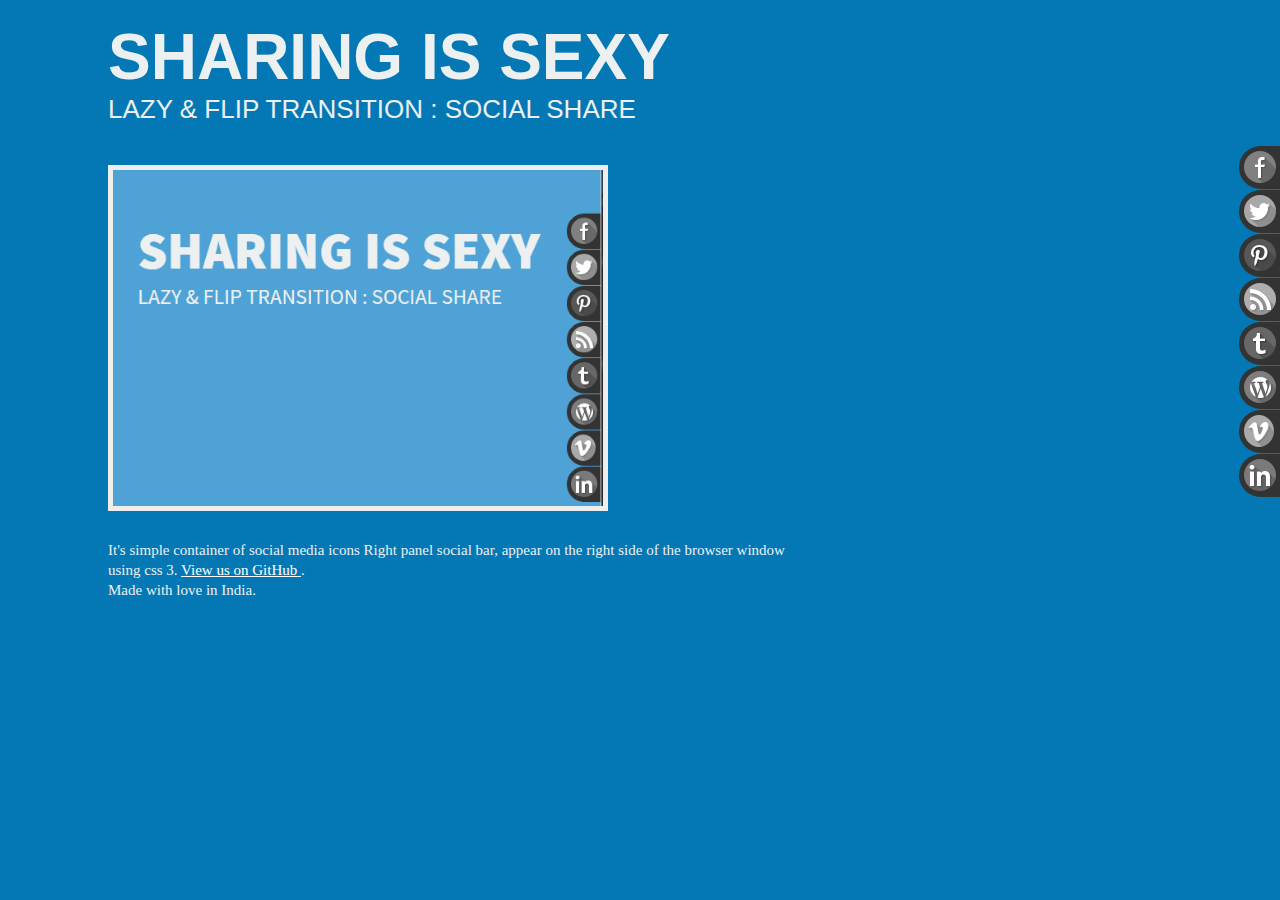
==== index.html @ e1796046 "Sharing is Sexy Social Icons Added" ====
<!DOCTYPE html>
<html> <!--<![endif]-->
<head>
	<meta charset="utf-8">
	<title>Sharing is Sexy : Social Design</title>
	<meta name="viewport" content="width=device-width, initial-scale=1.0">
	<link rel="stylesheet" href="http://fonts.googleapis.com/css?family=Lato:400">
	<link rel="stylesheet" href="http://fonts.googleapis.com/css?family=Source+Sans+Pro:400,900">
	<link rel="stylesheet" href="css/share.css">
	<style type="text/css">
	body{
		/*height: 10000px;*/
		font-family: "Segoe UI";
		background-color: #0478B5;
    -webkit-animation-name: tricksway; /* Chrome, Safari, Opera */
    -webkit-animation-duration: 12s; /* Chrome, Safari, Opera */
    animation-name: tricksway;
    animation-duration: 12s;
    animation-iteration-count: 23;
}

/* Chrome, Safari, Opera */
@-webkit-keyframes tricksway {
    0%   {background-color: #0478B5;}
    25%  {background-color: #075D6C;}
    50%  {background-color: #47B0E0;}
    100% {background-color: #AA0057;}
}

/* Standard syntax */
@keyframes tricksway {
    0%  {background-color: #0478B5;}
    25%  {background-color: #075D6C;}
    50%  {background-color: #47B0E0;}
    100% {background-color: #AA0057;}
}


	/** content **/
	.content{
		margin-top: 20px;
		margin-left: 100px;
		width: 700px;
	}
	h1, h2{
		font-family: "Segoe UI",sans-serif;
		color: #ecf0f1;
		padding: 0px;
		margin: 0px;
		font-weight: normal;
	}

	h1{
		font-weight: 900;
		font-size: 64px;
	}

	h2{
		font-size:26px;
	}

	p{
		color: #ecf0f1;
		font-family: Segoe UI;
		line-height: 20px;
		font-size: 15px;
		padding-top: 10px;
	}
	.me {
		color: #fff;
	}
	.sexy {
		border: 5px solid #eee;
		margin-top: 40px;
		width: 70%;
	}
	</style>
</head>
<body>
	<div class="fix-container">
		<ul class="fix">
			<li>
				<img width="32" height="32" title="" alt="" src="img/fb.png" />
				<p>Facebook</p>
			</li>
			<li>
				<img width="32" height="32" title="" alt="" src="img/tw.png" />
				<p>Twitter</p>
			</li>
			<li>
				<img width="32" height="32" title="" alt="" src="img/pin.png" />
				<p>Pinterest</p>
			</li>
			<li>
				<img width="32" height="32" title="" alt="" src="img/rss.png" />
				<p>RSS</p>
			</li>
			<li>
				<img width="32" height="32" title="" alt="" src="img/tm.png" />
				<p>Tumblr</p>
			</li>
			<li>
				<img width="32" height="32" title="" alt="" src="img/wp.png" />
				<p>WordPress</p>
			</li>
			<li>
				<img width="30" height="32" title="" alt="" src="img/vm.png" />
				<p>Vimeo</p>
			</li>
			<li>
				<img width="32" height="32" title="" alt="" src="img/li.png" />
				<p>Linkedin</p>
			</li>
		</ul>
	</div>
	<div class="content">
		<h1>SHARING IS SEXY</h1>
		<h2>LAZY & FLIP TRANSITION : SOCIAL SHARE</h2>
		<img class="sexy" src="img/sexy.gif" alt="SHARING IS SEXY" title="SHARING IS SEXY">
		<p>
			It's simple container of social media icons Right panel social bar, appear on the right side of the browser window using css 3. 
			<a class="me" href=""> View us on GitHub </a>.
			<br>
		 Made with love in India.
		</p>
	</div>
</body>
</html>
---- css/share.css ----
.fix-container{
		/*background-color: #333;*/
		padding: 0px;
		margin: 0px;
		position: fixed;
		right: -119px;
		top:130px;
		width: 200px;

	}

	.fix li{
		list-style-type: none;
		background-color: #333;
		color: #efefef;
		height: 43px;
		padding: 0px;
		margin: 0px 0px 1px 0px;
		-webkit-transition:all 0.25s ease-in-out;
		-moz-transition:all 0.25s ease-in-out;
		-o-transition:all 0.25s ease-in-out;
		transition:all 0.25s ease-in-out;
		border-radius: 25px;
		cursor: pointer;
		
                filter: gray; 
                -webkit-filter:  grayscale(1) opacity(1) saturate(5.1);
	}

	.fix li:hover{
		margin-left: -115px;
		-webkit-transform: translateX(-115px);
		-moz-transform: translateX(-115px);
		-o-transform: translateX(-115px);
		-ms-transform: translateX(-115px);
		transform:translateX(-115px);
		background-color: #00A0CF;
                -webkit-filter: grayscale(0%);
                transform: rotate(360deg);
        transition: all 0.3s ease-in-out 0s;
	}

	.fix li img{
		float: left;
		margin: 5px 5px;
		margin-right: 10px;
		border-radius: 50%;
	}
	
	.fix li p{
		padding: 0px;
		margin: 0px;
		text-transform: uppercase;
		line-height: 43px;

	}
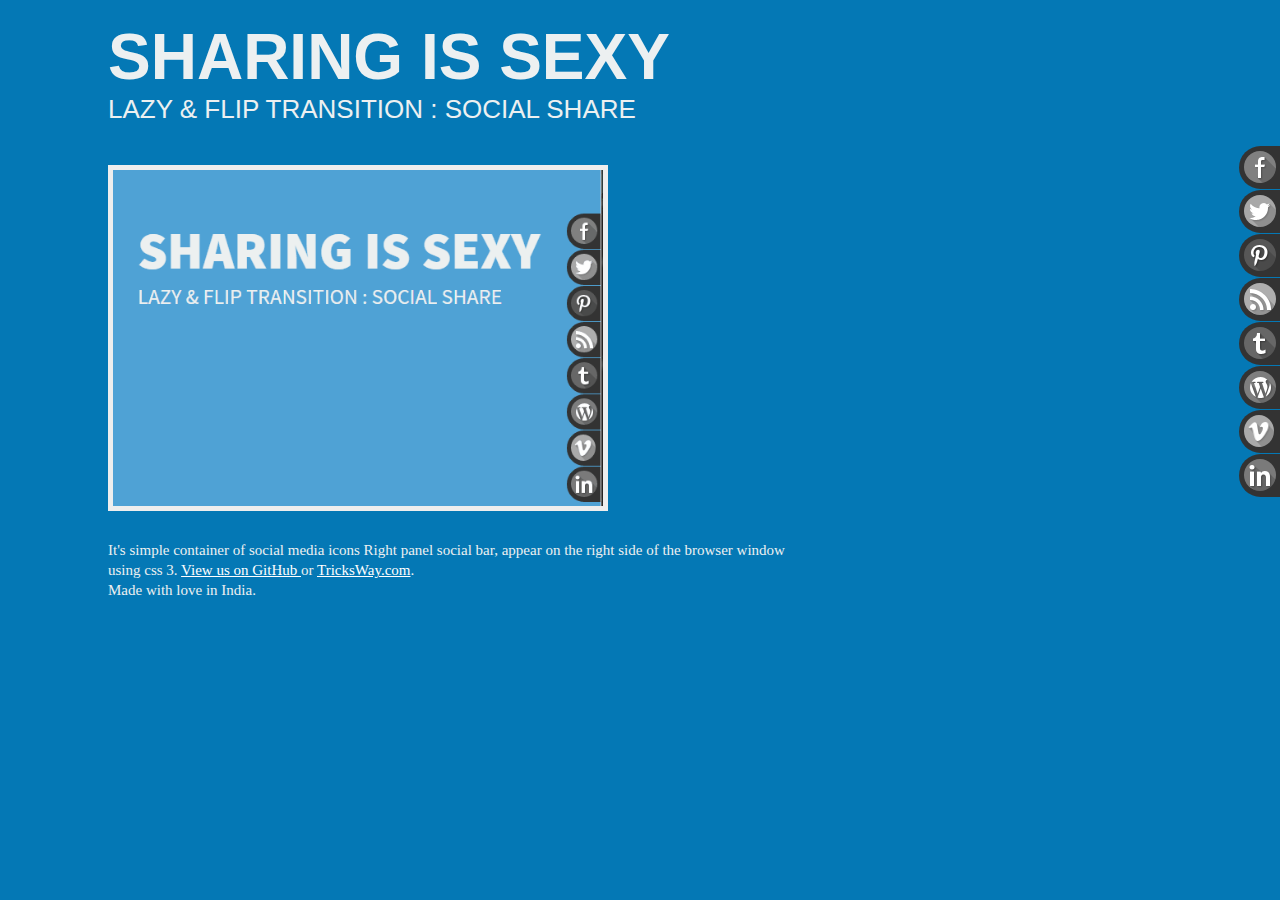
==== commit 377261c5: "Sharing is Sexy Updated" ====
--- a/index.html
+++ b/index.html
@@ -119,7 +119,7 @@
 		<img class="sexy" src="img/sexy.gif" alt="SHARING IS SEXY" title="SHARING IS SEXY">
 		<p>
 			It's simple container of social media icons Right panel social bar, appear on the right side of the browser window using css 3. 
-			<a class="me" href=""> View us on GitHub </a>.
+			<a class="me" href="https://github.com/himstar/SharingIsSexy" target="_blank"> View us on GitHub </a> or <a class="me" href="http://www.tricksway.com" target="_blank"> TricksWay.com</a>.
 			<br>
 		 Made with love in India.
 		</p>
